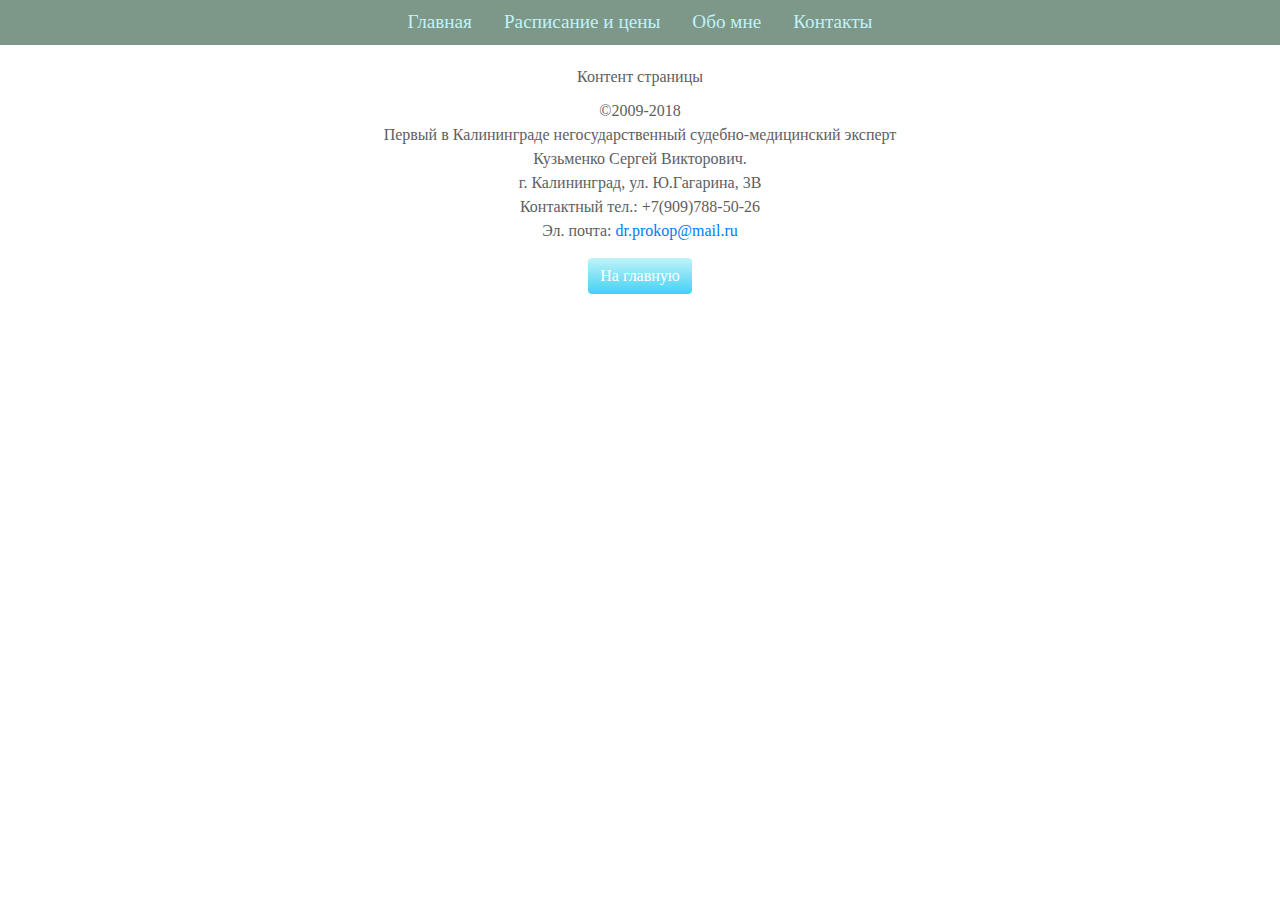
==== about.html @ ec5fefa6 "first" ====
<!DOCTYPE html>
<html lang="en">
<head>
    <meta charset="UTF-8">
<meta name="viewport" content="width=device-width, initial-scale=1.0">

    <title>Title</title>
    <link rel="stylesheet" href="https://maxcdn.bootstrapcdn.com/bootstrap/4.0.0/css/bootstrap.min.css">
    <link href="styles.css" rel="stylesheet">
    <script src="jquery-3.3.1.js"></script>
    <script>
        $(function(){
            var includes = $('[data-include]');
            jQuery.each(includes, function(){
                var file = $(this).data('include') + '.html';
                $(this).load(file);
            });
        });
    </script>
    </head>
<body>
<div class="header" data-include="header"></div>
<div class="main">
<div class="content">
Контент страницы
</div>
<div class="main-footer" data-include="footer"></div>
</div>
</body>
</html>
---- styles.css ----
@font-face {
    font-family: Prata;
    src: url(fonts/Prata-Regular.ttf);
}
@font-face {
    font-family: Manrope;
    src: url(fonts/Manrope-light.otf);
}
* {
    margin: 0;
    padding: 0;
    box-sizing: border-box;
}
body {
    color: #5D6063;
    width: 100%;
    margin: 0 auto;
    text-align: center;
    font-family: Manrope;
    font-size: 1em;
    }
.header {
    max-width:100%;
    background-color: #7d9788;
    }
.navigation {
    max-width:70%;
    margin: 0 auto;
}
.nav{
    margin-bottom: 20px;
    display: flex;
    justify-content:center;
    flex-wrap: wrap;
    font-family: Prata
}
.nav-item {
    list-style: none;
}
.nav-link {
    font-size: 120%;
    color: #c0f3f9;
    text-decoration: none;
}
.nav-link:hover{
    font-size: 140%;
    color: #42d1f4;
}
.main {
    max-width: 70% ;
    background-color: #FFF;
    margin: 0 auto;
    }
.main-footer {
    margin: 0 auto;
    text-align: center;
    padding: 5px;}
.main_content {
    text-align: center;
    padding: 0 10px 0 10px;
    margin: 0 auto;
}
h1, h2, h3{
    text-align: center;
    font-family: Prata;
    color: #5995DA;
    padding: 5px}
h2 {
    font-size: 140%;
}
h3 {
    font-size: 120%;
}

.expert-banner {
    margin: 0 auto;
    font-family: "PT Serif",serif;
    color: #2c07ce;
    max-width: 70%;}
.expert-image img {
    padding: 0;
    width: 100%;
    height: auto;
    object-fit: cover;}
.main_banner_text{
    margin: 0 auto;
    padding: 5px;
    font-size: medium;
    width: 70%;
    background-color: #c0f3f9;
    transform: translateY(-40px);
    opacity: 0.6;
}
.questions {
    padding-left: 20px;
}
li {
    text-align: left;
}
.timetable, .price-list {
    padding-bottom: 40px;}
.table  {
    max-width: 80%;
    text-align: center;
    margin: 0 auto;
    border: solid 1px gainsboro;
font-size: 100%}
.btn {
    position:relative;
    background: linear-gradient(0deg, #42d1f4, #c0f3f9);
    display: block;
    border-color: #c0f3f9;}
.button_return_wrapper {
    padding: 10px;}
.btn.btn-secondary {
    margin: 0 auto;
    border: none;
}
.button_return {
    color: white;

}
.button_return:hover {
    font-size: 120%;
    text-decoration: none;
}
.contacts_wrapper {
    margin: 0 auto;
    border: solid 1px white;
    padding: 5px;
    max-width: 100%;
    }
.map-block {
    display: flex;
    border: outset;
    margin: 10px auto;
    width: 604px;
    height: 404px;}
.contacts {
    max-width: 40%;
    margin: 10px auto;
    z-index: 2;
    background-color: white;
    border-radius: 3px;
    border-top:solid 2px #000000;
    border-bottom:solid 2px #000000;
    font-size: 100%;
}
@media only screen and (min-width : 481px) {
    .main {
        max-width: 70%;
    }
}
@media screen and (max-width: 480px) {
    .main {
        max-width: 100%;
    }
}
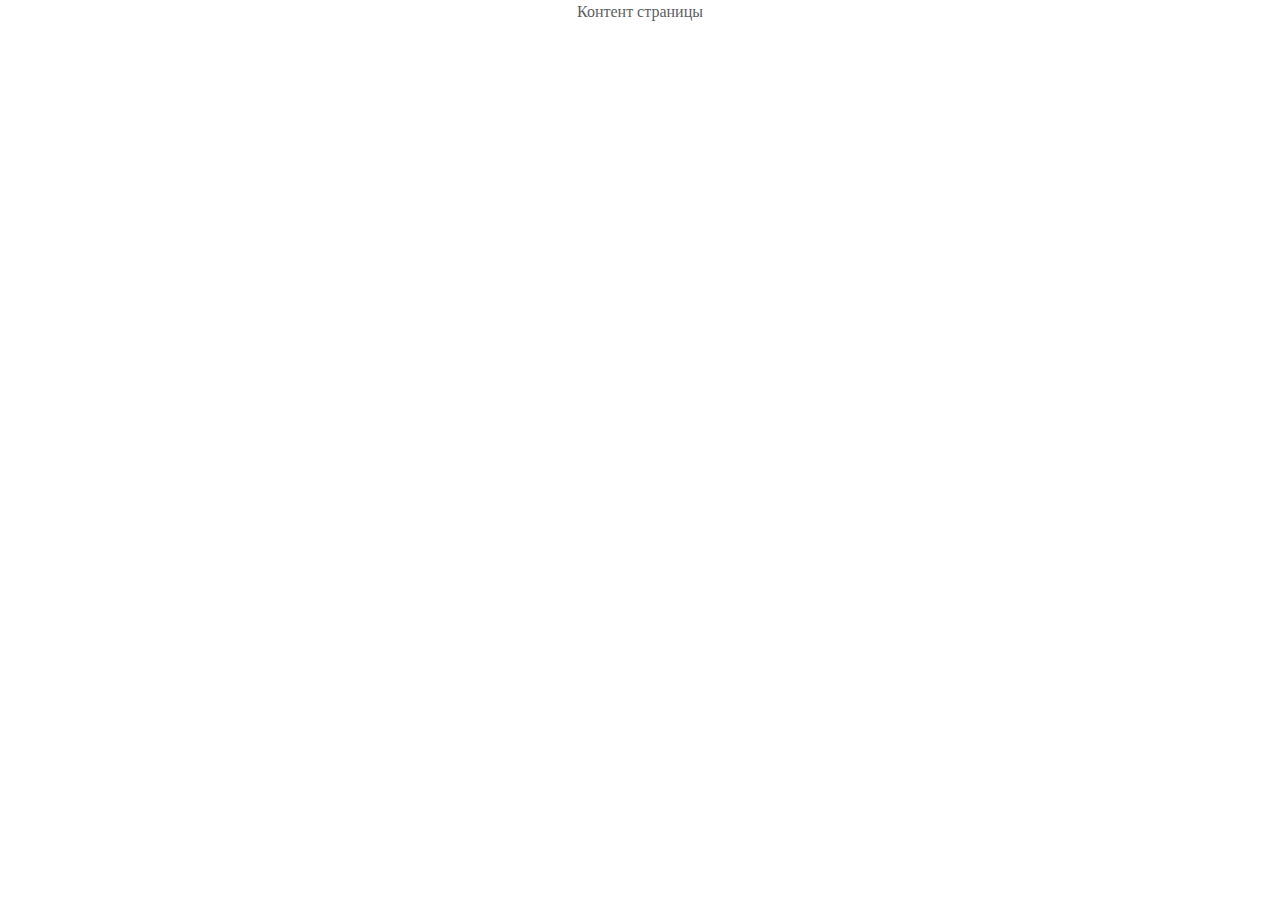
==== commit 8e0b3af9: "OLA!" ====
--- a/about.html
+++ b/about.html
@@ -1,30 +1,30 @@
-<!DOCTYPE html>
-<html lang="en">
-<head>
-    <meta charset="UTF-8">
-<meta name="viewport" content="width=device-width, initial-scale=1.0">
-
-    <title>Title</title>
-    <link rel="stylesheet" href="https://maxcdn.bootstrapcdn.com/bootstrap/4.0.0/css/bootstrap.min.css">
-    <link href="styles.css" rel="stylesheet">
-    <script src="jquery-3.3.1.js"></script>
-    <script>
-        $(function(){
-            var includes = $('[data-include]');
-            jQuery.each(includes, function(){
-                var file = $(this).data('include') + '.html';
-                $(this).load(file);
-            });
-        });
-    </script>
-    </head>
-<body>
-<div class="header" data-include="header"></div>
-<div class="main">
-<div class="content">
-Контент страницы
-</div>
-<div class="main-footer" data-include="footer"></div>
-</div>
-</body>
+<!DOCTYPE html>
+<html lang="en">
+<head>
+    <meta charset="UTF-8">
+<meta name="viewport" content="width=device-width, initial-scale=1.0">
+
+    <title>Title</title>
+    <link rel="stylesheet" href="https://maxcdn.bootstrapcdn.com/bootstrap/4.0.0/css/bootstrap.min.css">
+    <link href="styles.css" rel="stylesheet">
+    <script src="libs/jquery-3.3.1.js"></script>
+    <script>
+        $(function(){
+            var includes = $('[data-include]');
+            jQuery.each(includes, function(){
+                var file = $(this).data('include') + '.html';
+                $(this).load(file);
+            });
+        });
+    </script>
+    </head>
+<body>
+<div class="header" data-include="header"></div>
+<div class="main">
+<div class="content">
+Контент страницы
+</div>
+<div class="main-footer" data-include="footer"></div>
+</div>
+</body>
 </html>--- a/styles.css
+++ b/styles.css
@@ -1,161 +1,199 @@
-@font-face {
-    font-family: Prata;
-    src: url(fonts/Prata-Regular.ttf);
-}
-@font-face {
-    font-family: Manrope;
-    src: url(fonts/Manrope-light.otf);
-}
-* {
-    margin: 0;
-    padding: 0;
-    box-sizing: border-box;
-}
-body {
-    color: #5D6063;
-    width: 100%;
-    margin: 0 auto;
-    text-align: center;
-    font-family: Manrope;
-    font-size: 1em;
-    }
-.header {
-    max-width:100%;
-    background-color: #7d9788;
-    }
-.navigation {
-    max-width:70%;
-    margin: 0 auto;
-}
-.nav{
-    margin-bottom: 20px;
-    display: flex;
-    justify-content:center;
-    flex-wrap: wrap;
-    font-family: Prata
-}
-.nav-item {
-    list-style: none;
-}
-.nav-link {
-    font-size: 120%;
-    color: #c0f3f9;
-    text-decoration: none;
-}
-.nav-link:hover{
-    font-size: 140%;
-    color: #42d1f4;
-}
-.main {
-    max-width: 70% ;
-    background-color: #FFF;
-    margin: 0 auto;
-    }
-.main-footer {
-    margin: 0 auto;
-    text-align: center;
-    padding: 5px;}
-.main_content {
-    text-align: center;
-    padding: 0 10px 0 10px;
-    margin: 0 auto;
-}
-h1, h2, h3{
-    text-align: center;
-    font-family: Prata;
-    color: #5995DA;
-    padding: 5px}
-h2 {
-    font-size: 140%;
-}
-h3 {
-    font-size: 120%;
-}
-
-.expert-banner {
-    margin: 0 auto;
-    font-family: "PT Serif",serif;
-    color: #2c07ce;
-    max-width: 70%;}
-.expert-image img {
-    padding: 0;
-    width: 100%;
-    height: auto;
-    object-fit: cover;}
-.main_banner_text{
-    margin: 0 auto;
-    padding: 5px;
-    font-size: medium;
-    width: 70%;
-    background-color: #c0f3f9;
-    transform: translateY(-40px);
-    opacity: 0.6;
-}
-.questions {
-    padding-left: 20px;
-}
-li {
-    text-align: left;
-}
-.timetable, .price-list {
-    padding-bottom: 40px;}
-.table  {
-    max-width: 80%;
-    text-align: center;
-    margin: 0 auto;
-    border: solid 1px gainsboro;
-font-size: 100%}
-.btn {
-    position:relative;
-    background: linear-gradient(0deg, #42d1f4, #c0f3f9);
-    display: block;
-    border-color: #c0f3f9;}
-.button_return_wrapper {
-    padding: 10px;}
-.btn.btn-secondary {
-    margin: 0 auto;
-    border: none;
-}
-.button_return {
-    color: white;
-
-}
-.button_return:hover {
-    font-size: 120%;
-    text-decoration: none;
-}
-.contacts_wrapper {
-    margin: 0 auto;
-    border: solid 1px white;
-    padding: 5px;
-    max-width: 100%;
-    }
-.map-block {
-    display: flex;
-    border: outset;
-    margin: 10px auto;
-    width: 604px;
-    height: 404px;}
-.contacts {
-    max-width: 40%;
-    margin: 10px auto;
-    z-index: 2;
-    background-color: white;
-    border-radius: 3px;
-    border-top:solid 2px #000000;
-    border-bottom:solid 2px #000000;
-    font-size: 100%;
-}
-@media only screen and (min-width : 481px) {
-    .main {
-        max-width: 70%;
-    }
-}
-@media screen and (max-width: 480px) {
-    .main {
-        max-width: 100%;
-    }
-}
-
-
-
+@font-face {
+    font-family: Prata;
+    src: url(fonts/Prata-Regular.ttf);
+}
+@font-face {
+    font-family: Manrope;
+    src: url(fonts/Manrope-light.otf);
+}
+* {
+    margin: 0;
+    padding: 0;
+    box-sizing: border-box;
+}
+html {
+    height: 100%;
+}
+body {
+    color: #5D6063;
+    width: 100%;
+    height: 100%;
+    margin: 0 auto;
+    text-align: center;
+    font-family: Manrope;
+    font-size: 1em;
+    }
+.header {
+    max-width:100%;
+    background-color: #7d9788;
+    }
+.navigation {
+    max-width:70%;
+    margin: 0 auto;
+}
+.nav{
+    margin-bottom: 20px;
+    display: flex;
+    justify-content:center;
+    flex-wrap: wrap;
+    font-family: Prata}
+.nav-item {
+    list-style: none;
+}
+.nav-link {
+    font-size: 120%;
+    color: #c0f3f9;
+    text-decoration: none;
+}
+.nav-link:hover{
+    font-size: 140%;
+    color: #42d1f4;
+}
+.main {
+    display: flex;
+    flex-direction: column;
+    min-height: 100%;
+    max-width: 70% ;
+    background-color: #FFF;
+    margin: 0 auto;
+    }
+.content {
+    flex: 1 0 auto;
+    text-align: center;
+    padding: 0 10px 0 10px;
+    margin: 0 auto;
+}
+.main-footer {
+    flex: 0 0 auto;
+    margin: 0 auto;
+    text-align: center;
+    padding: 5px;
+}
+
+h1, h2, h3{
+    text-align: center;
+    font-family: Prata;
+    color: #5995DA;
+    padding: 5px}
+h2 {
+    font-size: 140%;
+}
+h3 {
+    font-size: 120%;
+}
+
+.expert-banner {
+    margin: 0 auto;
+    font-family: "PT Serif",serif;
+    color: #2c07ce;
+    max-width: 70%;}
+.expert-image img {
+    padding: 0;
+    width: 100%;
+    height: auto;
+    object-fit: cover;}
+.main_banner_text{
+    margin: 0 auto;
+    padding: 5px;
+    font-size: medium;
+    width: 70%;
+    background-color: #c0f3f9;
+    transform: translateY(-40px);
+    opacity: 0.6;
+}
+.questions {
+    padding-left: 20px;
+}
+li {
+    text-align: left;
+}
+.timetable, .price-list {
+    padding-bottom: 40px;
+}
+.table  {
+    display: flex;
+    width: fit-content;
+    justify-content: center;
+    margin: 0 auto;
+    border: solid 1px gainsboro;
+    font-size: 100%;}
+
+.btn {
+    position:relative;
+    background: linear-gradient(0deg, #42d1f4, #c0f3f9);
+    display: block;
+    border-color: #c0f3f9;
+    }
+.button_return_wrapper {
+    padding: 10px;}
+.btn.btn-secondary {
+    margin: 0 auto;
+    border: none;
+}
+.button_return {
+    color: white;
+}
+.button_return:hover {
+    font-size: 120%;
+    text-decoration: none;
+}
+.contacts_wrapper {
+    margin: 0 auto;
+    border: solid 1px white;
+    padding: 5px;
+    max-width: 100%;
+    }
+.map-block {
+    display: flex;
+    border: outset;
+    margin: 10px auto;
+    width: 604px;
+    height: 404px;}
+.contacts {
+    max-width: 40%;
+    margin: 10px auto;
+    z-index: 2;
+    background-color: white;
+    border-radius: 3px;
+    border-top:solid 2px #000000;
+    border-bottom:solid 2px #000000;
+    font-size: 100%;
+}
+@media only screen and (min-width : 481px) {
+    .main {
+        max-width: 70%;
+    }
+}
+@media screen and (max-width: 480px) {
+    .main, .navigation, .content, .timetable, .price-list, .contacts_wrapper {
+        max-width: 100%;
+        margin: 0;
+        padding: 0;
+    }
+    .timetable_table, .price-list_table  {
+        display: block;
+        overflow-x: scroll;
+        -webkit-overflow-scrolling: touch;
+        }
+    .contacts_wrapper {
+        overflow: hidden;
+        }
+    .map-block {
+        border: none;
+    }
+}
+@media screen and (max-width: 980px) {
+    .main, .navigation, .content, .timetable, .price-list, .contacts_wrapper {
+        max-width: 100%;
+        margin: 0;
+        padding: 0;
+    }
+    .timetable_table, .price-list_table  {
+        display: block;
+        overflow-x: scroll;
+        -webkit-overflow-scrolling: touch;
+    }
+    }
+
+
+
